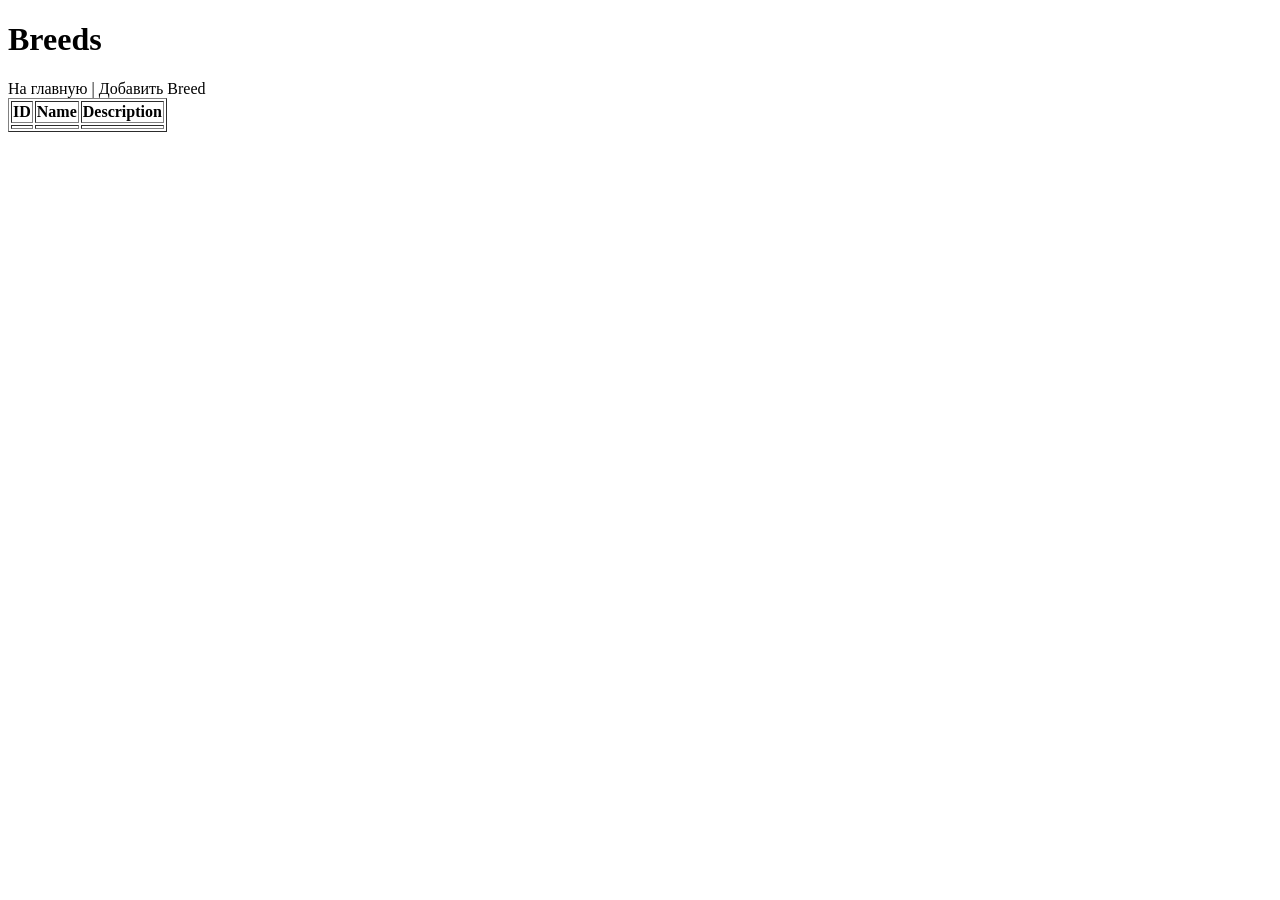
==== src/main/resources/templates/breeds/list.html @ 5bcf81ea "feat: add minimal spring boot jpa thymeleaf training project Agent-Logs-Url: https://github.com/Gori" ====
<!DOCTYPE html>
<html lang="ru" xmlns:th="http://www.thymeleaf.org">
<head><meta charset="UTF-8"><title>Breeds</title></head>
<body>
<h1>Breeds</h1>
<a th:href="@{/}">На главную</a> | <a th:href="@{/breeds/create}">Добавить Breed</a>
<table border="1">
    <tr><th>ID</th><th>Name</th><th>Description</th></tr>
    <tr th:each="breed : ${breeds}">
        <td th:text="${breed.id}"></td>
        <td th:text="${breed.name}"></td>
        <td th:text="${breed.description}"></td>
    </tr>
</table>
</body>
</html>
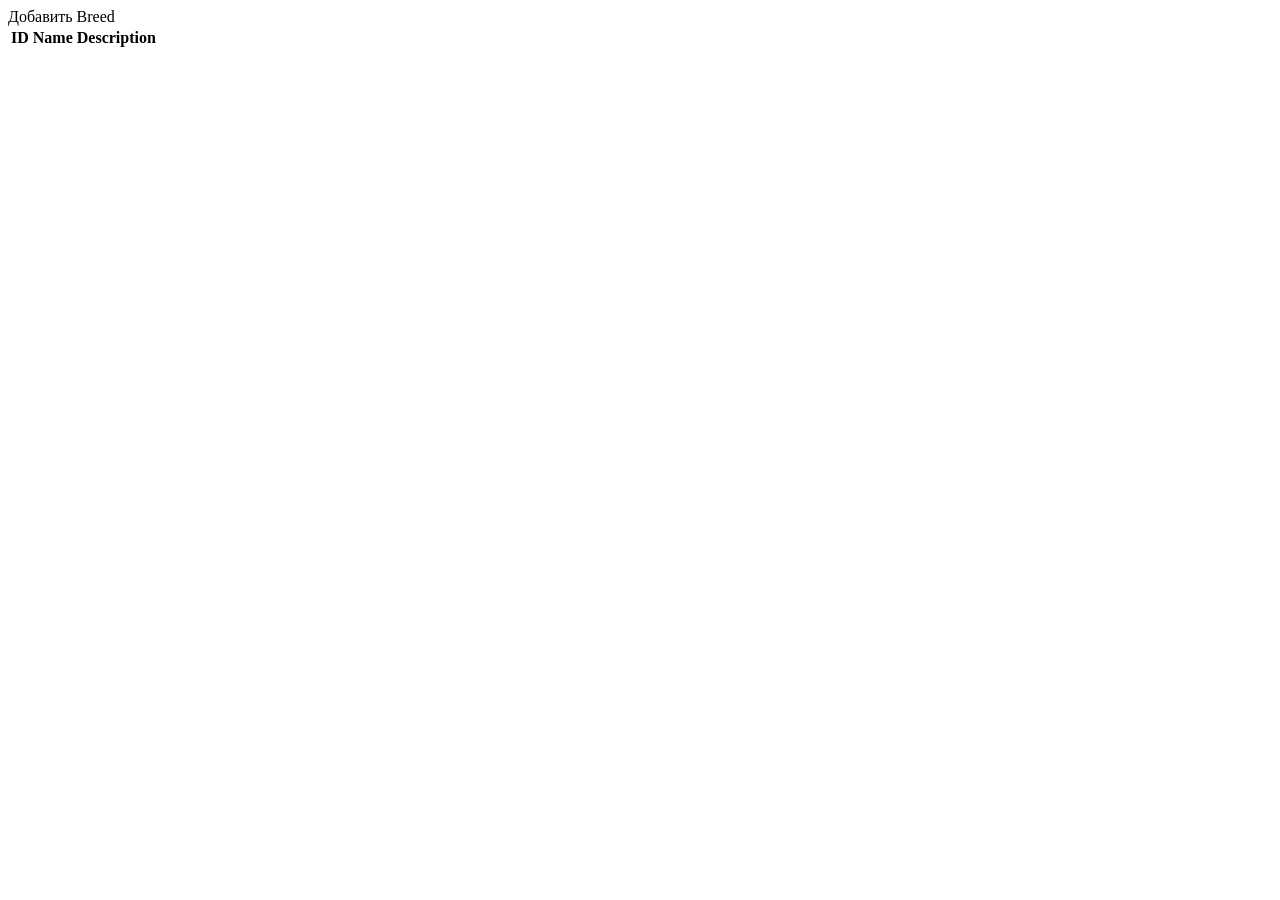
==== commit 4779ec9f: "feat: add basic thymeleaf styling Agent-Logs-Url: https://github.com/GorinIvan/chib_rpm_prakt5/sessi" ====
--- a/src/main/resources/templates/breeds/list.html
+++ b/src/main/resources/templates/breeds/list.html
@@ -1,16 +1,27 @@
 <!DOCTYPE html>
 <html lang="ru" xmlns:th="http://www.thymeleaf.org">
-<head><meta charset="UTF-8"><title>Breeds</title></head>
+<head th:replace="~{fragments/layout :: pageHead('Breeds')}"></head>
 <body>
-<h1>Breeds</h1>
-<a th:href="@{/}">На главную</a> | <a th:href="@{/breeds/create}">Добавить Breed</a>
-<table border="1">
-    <tr><th>ID</th><th>Name</th><th>Description</th></tr>
-    <tr th:each="breed : ${breeds}">
-        <td th:text="${breed.id}"></td>
-        <td th:text="${breed.name}"></td>
-        <td th:text="${breed.description}"></td>
-    </tr>
-</table>
+<div th:replace="~{fragments/layout :: siteHeader('Breeds')}"></div>
+<main class="container page-content">
+    <div class="page-actions">
+        <a class="button" th:href="@{/breeds/create}">Добавить Breed</a>
+    </div>
+    <div class="table-card">
+        <table>
+            <thead>
+            <tr><th>ID</th><th>Name</th><th>Description</th></tr>
+            </thead>
+            <tbody>
+            <tr th:each="breed : ${breeds}">
+                <td th:text="${breed.id}"></td>
+                <td th:text="${breed.name}"></td>
+                <td th:text="${breed.description}"></td>
+            </tr>
+            </tbody>
+        </table>
+    </div>
+</main>
+<div th:replace="~{fragments/layout :: siteFooter}"></div>
 </body>
 </html>
